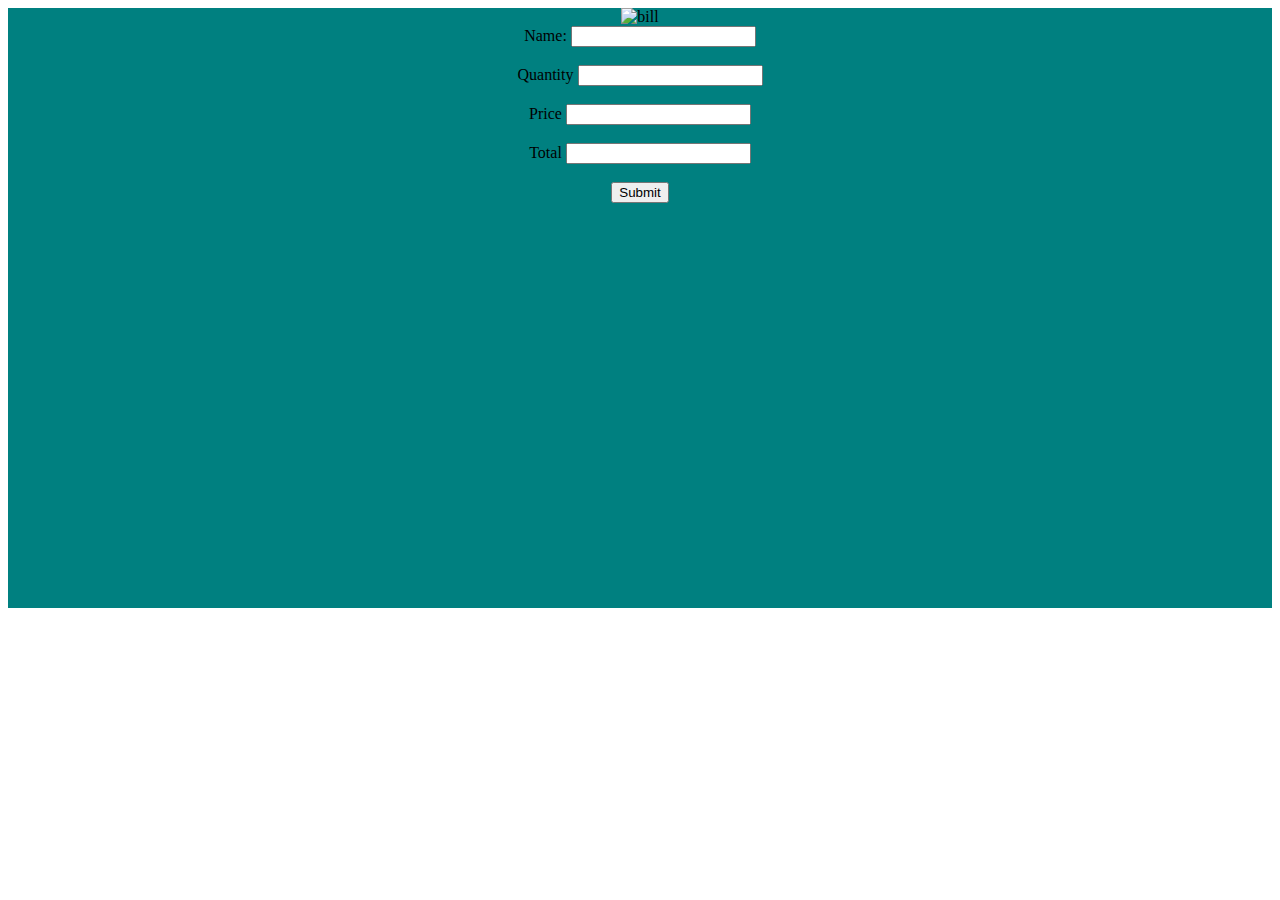
==== page2.html @ 3964d0d7 "project-2" ====
<html>
    <head>
        <link rel="stylesheet" type="text/css" href="style.css">
        <meta name="viewport" content="width=device-width,initial-scale=1">
    </head>
    <body>
       
<div id="billing">
    <img src="https://static.thenounproject.com/png/2628406-200.png" alt="bill"><div id="order">
    </div>
    <form id="hotel-bill" name="hotel-bill">
    <label for="User_Name">Name:</label>
    <input type="text" id="item_Name" required><br/><br/>
    <label for="Quantity">Quantity</label>
    <input type="number" id="Quantity" ><br/><br/>
    <label for="Price">Price</label>
    <input type="number" id="Price" > <br/><br/>
         <label class="total">Total</label>
    <input type="number" id="Total"><br/><br/>
    <input type="submit" />
  </form>
   </div>
   </body>
   <script src="script.js"></script>
   </html>
---- style.css ----
.box {
    background-color:red;
    height:600px;
    /*width:400px;*/
    margin:auto;
    text-align:center;
    color:white;
  }
  #pics {
    float:left;
    padding-left:20px;
    margin:auto;
    text-align:center;
    
  }
  #pics2 {
  clear:both;
    float:left;
    padding-left:20px;
  } 
  p {
    color:blue;
  }
  @media only screen and (max-width:600px){
    .box {
        background-color:red;
        /*height:600px;*/
        height:1500px;
        width:400px;
        margin:auto;
        text-align:center;
        color:white;
      }

  }
  @media only screen and (min-width:600px){
    .box {
        background-color:red;
        /*height:600px;*/
        height:1100px;
        /*width:400px;*/
        margin:auto;
        text-align:center;
        color:white;
      }

  }
  @media only screen and (min-width:768px){
    .box {
        background-color:red;
        /*height:600px;*/
        height:1100px;
        /*width:400px;*/
        margin:auto;
        text-align:center;
        color:white;
      }

  }
  @media only screen and (min-width:992px){
    .box {
        background-color:red;
        /*height:600px;*/
        height:600px;
       /* width:400px;*/
        margin:auto;
        text-align:center;
        color:white;
      }

  }
  .menu {
    display:flex;
    background-color:brown;
    border:1px solid green;
    text-align:center;
    color:cyan;
  }
  .menu div {
    margin:5px;
  }
  #price {
    flex-direction:column;
  }
  #billing {
    background-color:teal;
    text-align:center;
    height:600px;
  }
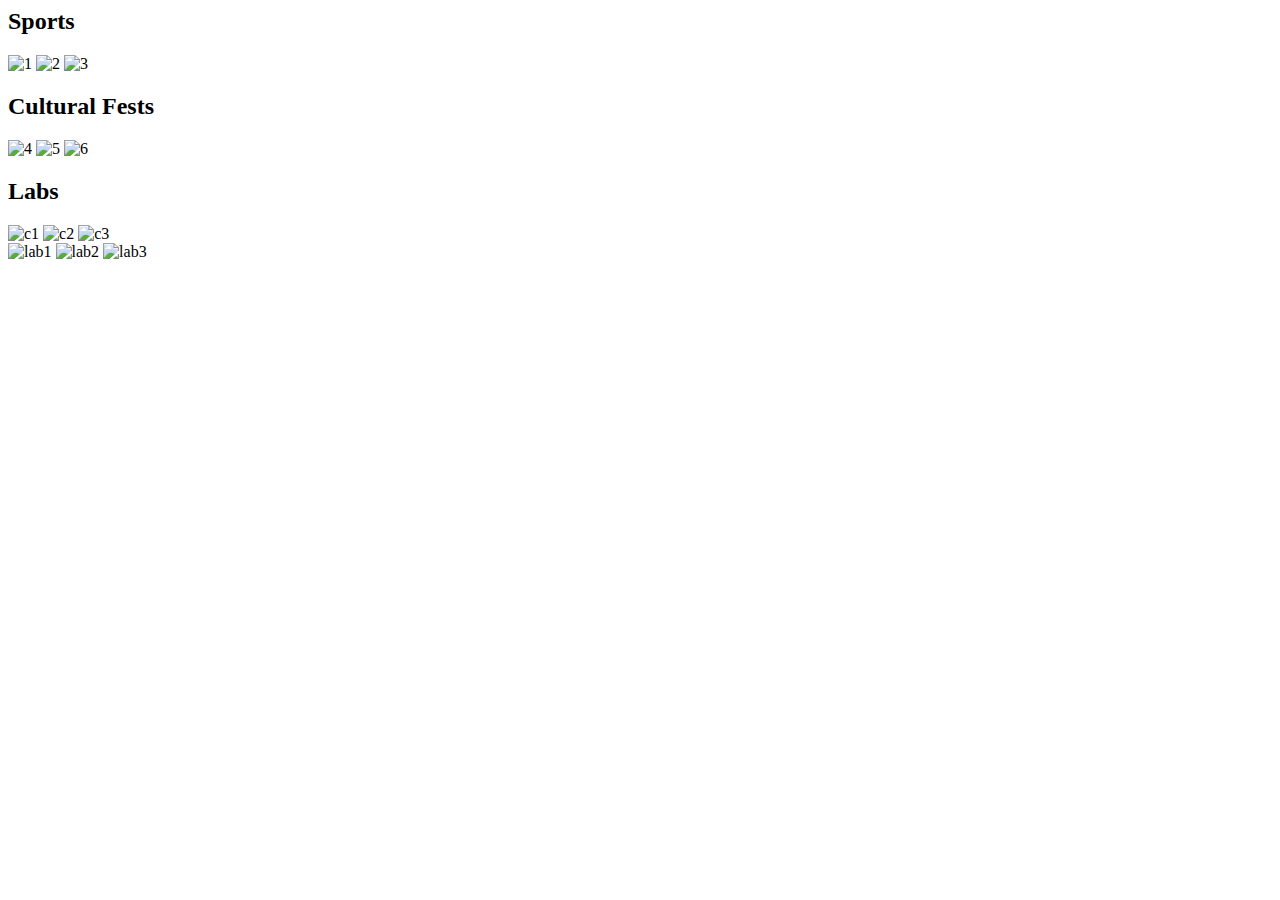
==== commit 9fba0537: "page2" ====
--- a/page2.html
+++ b/page2.html
@@ -1,26 +1,39 @@
 <html>
     <head>
-        <link rel="stylesheet" type="text/css" href="style.css">
-        <meta name="viewport" content="width=device-width,initial-scale=1">
+        <link rel="stylesheet" type="text/css" href="style1.css">
     </head>
     <body>
-       
-<div id="billing">
-    <img src="https://static.thenounproject.com/png/2628406-200.png" alt="bill"><div id="order">
-    </div>
-    <form id="hotel-bill" name="hotel-bill">
-    <label for="User_Name">Name:</label>
-    <input type="text" id="item_Name" required><br/><br/>
-    <label for="Quantity">Quantity</label>
-    <input type="number" id="Quantity" ><br/><br/>
-    <label for="Price">Price</label>
-    <input type="number" id="Price" > <br/><br/>
-         <label class="total">Total</label>
-    <input type="number" id="Total"><br/><br/>
-    <input type="submit" />
-  </form>
-   </div>
-   </body>
-   <script src="script.js"></script>
-   </html>
-  +        <div class="page2 center">
+            <h2 class="center">Sports</h2>
+            <!--students playing sports-->
+            <div>
+                <img src="imagesstud\page2-1.jpg" alt="1"/>
+                <img src="imagesstud\page2-2.jpg" alt="2"/>
+                <img src="imagesstud\page2-3.jpg" alt="3"/>
+            </div>
+            <!--fests in school-->
+            <h2 class="center">Cultural Fests</h2>
+            <div>
+                <img src="imagesstud\page2-4.jpg" alt="4"/>
+                <img src="imagesstud\page2-5.jpg" alt="5"/>
+                <img src="imagesstud\page2-6.jpg" alt="6"/>
+            </div>
+            <!--Labs in school-->
+            <h2 class="center">Labs</h2>
+            <div>
+                <img src="imagesstud\pagec-1.jpg" alt="c1"/>
+                <img src="imagesstud\pagec-2.jpg" alt="c2"/>
+                <img src="imagesstud\pagec-3.jpg" alt="c3"/>
+            </div>
+            
+            <div>
+                <img src="imagesstud\lab1.jpg" alt="lab1"/>
+                <img src="imagesstud\lab2.jpg" alt="lab2"/>
+                <img src="imagesstud\lab3.jpg" alt="lab3"/>
+            </div>
+        </div>
+        <script>
+
+        </script>
+    </body>
+</html>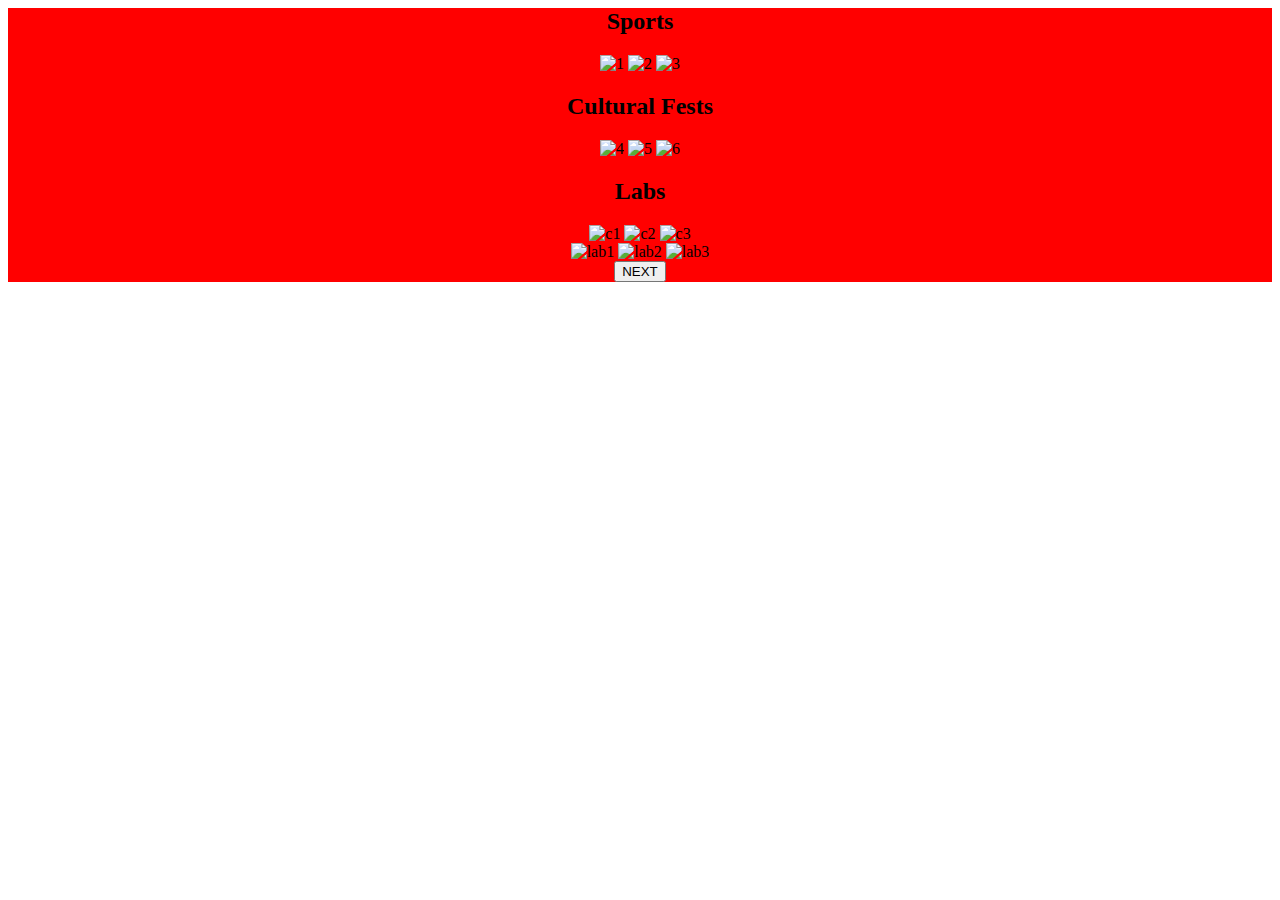
==== commit 6cac18bc: "page2" ====
--- a/page2.html
+++ b/page2.html
@@ -31,6 +31,11 @@
                 <img src="imagesstud\lab2.jpg" alt="lab2"/>
                 <img src="imagesstud\lab3.jpg" alt="lab3"/>
             </div>
+            <div>
+                <a href="page3.html">
+                    <button>NEXT</button>
+                </a>
+            </div>
         </div>
         <script>
 
--- a/style1.css
+++ b/style1.css
@@ -0,0 +1,31 @@
+.page1 {
+    background-color: green;
+    height: 850px;
+    
+}
+h1 {
+    text-align: center;
+    color:yellow;
+}
+.center {
+    text-align: center;
+}
+h3 {
+    word-spacing: 50px;
+    color:orangered;
+}
+.page2 {
+    background-color: red;
+    
+}
+.page3 {
+    background-color: teal;
+    height:1000px;
+}
+.row-item{
+    display: flex;
+   }
+
+   .row-item > * {
+    flex: 1
+       }